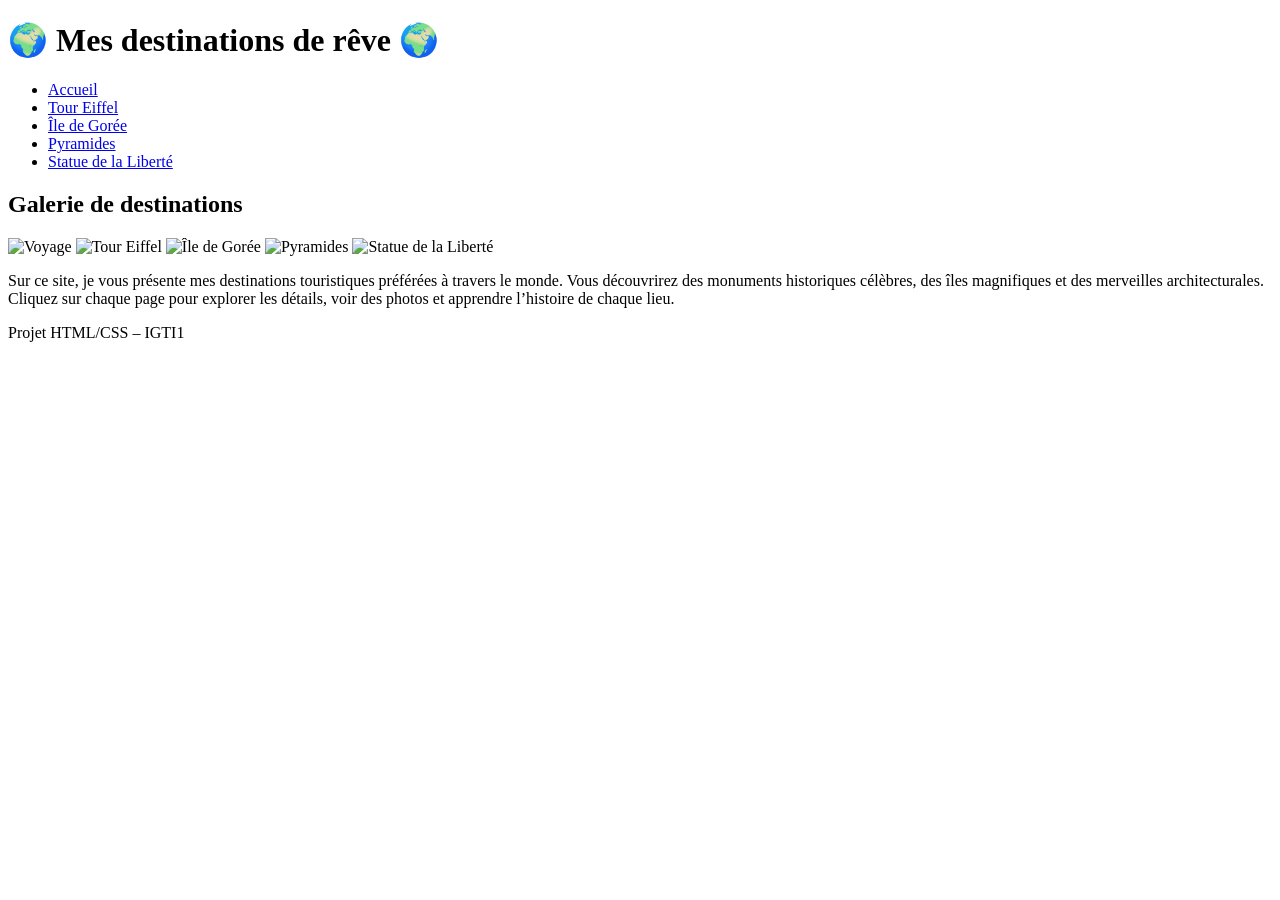
==== index.html @ 7a69c359 "Add files via upload" ====
<!DOCTYPE html>
<html lang="fr">
<head>
<meta charset="UTF-8">
<title>Mes destinations de rêve</title>
<link rel="stylesheet" href="css/style.css">
</head>
<body>

<header>
    
    <h1>🌍 Mes destinations de rêve 🌍</h1>
     
</header>

<nav>
    <ul>
        <li><a href="index.html">Accueil</a></li>
        <li><a href="tourEiffel.html">Tour Eiffel</a></li>
        <li><a href="goree.html">Île de Gorée</a></li>
        <li><a href="pyramides.html">Pyramides</a></li>
        <li><a href="statue.html">Statue de la Liberté</a></li>
    </ul>
</nav>

<section>
    <h2>Galerie de destinations</h2>
    <div class="gallery">
        <img src="images/voyage.jpg" alt="Voyage">
        <img src="images/eiffel1.jpg" alt="Tour Eiffel">
        <img src="images/goree1.jpg" alt="Île de Gorée">
        <img src="images/pyramides1.jpg" alt="Pyramides">
        <img src="images/statue1.jpg" alt="Statue de la Liberté">
    </div>
     <p>
        Sur ce site, je vous présente mes destinations touristiques préférées à travers le monde.  
        Vous découvrirez des monuments historiques célèbres, des îles magnifiques et des merveilles architecturales.  
        Cliquez sur chaque page pour explorer les détails, voir des photos et apprendre l’histoire de chaque lieu.
    </p>
</section>

<footer>
    <p>Projet HTML/CSS – IGTI1</p>
</footer>

</body>
</html>
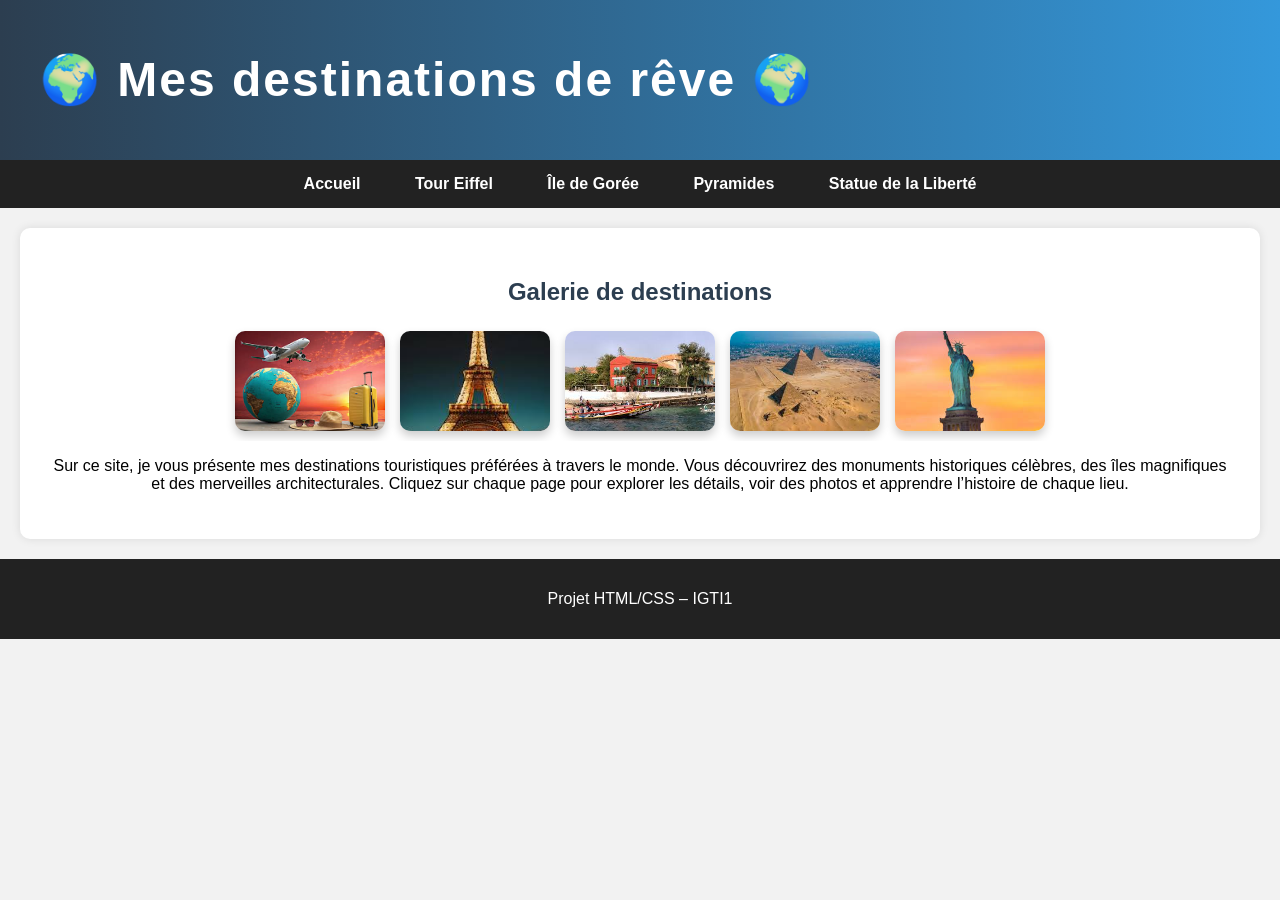
==== commit 36f0c233: "Initial commit" ====
--- a/index.html
+++ b/index.html
@@ -1,47 +1,47 @@
-<!DOCTYPE html>
-<html lang="fr">
-<head>
-<meta charset="UTF-8">
-<title>Mes destinations de rêve</title>
-<link rel="stylesheet" href="css/style.css">
-</head>
-<body>
-
-<header>
-    
-    <h1>🌍 Mes destinations de rêve 🌍</h1>
-     
-</header>
-
-<nav>
-    <ul>
-        <li><a href="index.html">Accueil</a></li>
-        <li><a href="tourEiffel.html">Tour Eiffel</a></li>
-        <li><a href="goree.html">Île de Gorée</a></li>
-        <li><a href="pyramides.html">Pyramides</a></li>
-        <li><a href="statue.html">Statue de la Liberté</a></li>
-    </ul>
-</nav>
-
-<section>
-    <h2>Galerie de destinations</h2>
-    <div class="gallery">
-        <img src="images/voyage.jpg" alt="Voyage">
-        <img src="images/eiffel1.jpg" alt="Tour Eiffel">
-        <img src="images/goree1.jpg" alt="Île de Gorée">
-        <img src="images/pyramides1.jpg" alt="Pyramides">
-        <img src="images/statue1.jpg" alt="Statue de la Liberté">
-    </div>
-     <p>
-        Sur ce site, je vous présente mes destinations touristiques préférées à travers le monde.  
-        Vous découvrirez des monuments historiques célèbres, des îles magnifiques et des merveilles architecturales.  
-        Cliquez sur chaque page pour explorer les détails, voir des photos et apprendre l’histoire de chaque lieu.
-    </p>
-</section>
-
-<footer>
-    <p>Projet HTML/CSS – IGTI1</p>
-</footer>
-
-</body>
+<!DOCTYPE html>
+<html lang="fr">
+<head>
+<meta charset="UTF-8">
+<title>Mes destinations de rêve</title>
+<link rel="stylesheet" href="css/style.css">
+</head>
+<body>
+
+<header>
+    
+    <h1>🌍 Mes destinations de rêve 🌍</h1>
+     
+</header>
+
+<nav>
+    <ul>
+        <li><a href="index.html">Accueil</a></li>
+        <li><a href="tourEiffel.html">Tour Eiffel</a></li>
+        <li><a href="goree.html">Île de Gorée</a></li>
+        <li><a href="pyramides.html">Pyramides</a></li>
+        <li><a href="statue.html">Statue de la Liberté</a></li>
+    </ul>
+</nav>
+
+<section>
+    <h2>Galerie de destinations</h2>
+    <div class="gallery">
+        <img src="images/voyage.jpg" alt="Voyage">
+        <img src="images/eiffel1.jpg" alt="Tour Eiffel">
+        <img src="images/goree1.jpg" alt="Île de Gorée">
+        <img src="images/pyramides1.jpg" alt="Pyramides">
+        <img src="images/statue1.jpg" alt="Statue de la Liberté">
+    </div>
+     <p>
+        Sur ce site, je vous présente mes destinations touristiques préférées à travers le monde.  
+        Vous découvrirez des monuments historiques célèbres, des îles magnifiques et des merveilles architecturales.  
+        Cliquez sur chaque page pour explorer les détails, voir des photos et apprendre l’histoire de chaque lieu.
+    </p>
+</section>
+
+<footer>
+    <p>Projet HTML/CSS – IGTI1</p>
+</footer>
+
+</body>
 </html>
--- a/css/style.css
+++ b/css/style.css
@@ -0,0 +1,104 @@
+body{
+    font-family: Arial, sans-serif;
+    margin:0;
+    background-color:#f2f2f2;
+}
+
+header{
+    background: linear-gradient(to right, #2c3e50, #3498db);
+    color:white;
+    display:flex;                 
+    align-items:center;           /* centre verticalement */
+    justify-content:space-between;/* espace entre logo et titre */
+    padding:20px 40px;
+    font-size:24px;
+    letter-spacing:2px;
+    text-align: center;
+}
+
+header img{
+    width:50px;
+    height:auto;
+}
+
+/* ===== Menu ===== */
+nav ul{
+    list-style:none;
+    background:#222;
+    padding:15px;
+    text-align:center;
+    margin:0;
+}
+
+nav ul li{
+    display:inline-block;  /* menu horizontal */
+    margin:0 10px;
+}
+
+nav ul li a{
+    color:white;
+    text-decoration:none;
+    font-weight:bold;
+    padding:8px 15px;
+    border-radius:5px;
+}
+
+nav ul li a:hover{
+    background:#3498db;
+    color:white;
+}
+
+/* ===== Section ===== */
+section{
+    padding:30px;
+    text-align:center;
+    background:white;
+    margin:20px;
+    border-radius:10px;
+    box-shadow:0 0 10px rgba(0,0,0,0.1);
+}
+
+/* ===== Images ===== */
+img{
+    margin-top:10px;
+    border-radius:10px;
+    box-shadow:0 5px 10px rgba(0,0,0,0.2);
+}
+
+/* ===== Footer ===== */
+footer{
+    background:#222;
+    color:white;
+    text-align:center;
+    padding:15px;
+    margin-top:20px;
+}
+
+/* ===== Titres ===== */
+h2{
+    color:#2c3e50;
+    margin-bottom:15px;
+}
+
+/* ===== Galerie horizontal ===== */
+.gallery{
+    display:flex;
+    justify-content:center;
+    gap:15px;
+    flex-wrap:nowrap;
+    overflow-x:auto;
+    padding-bottom:10px;
+    scroll-behavior:smooth;
+}
+
+.gallery img{
+    width:150px;  /* largeur reduite */
+    height:100px; /* hauteur reduite */
+    object-fit:cover;
+    transition: transform 0.3s, box-shadow 0.3s;
+}
+
+.gallery img:hover{
+    transform:scale(1.1);
+    box-shadow:0 10px 20px rgba(0,0,0,0.3);
+}
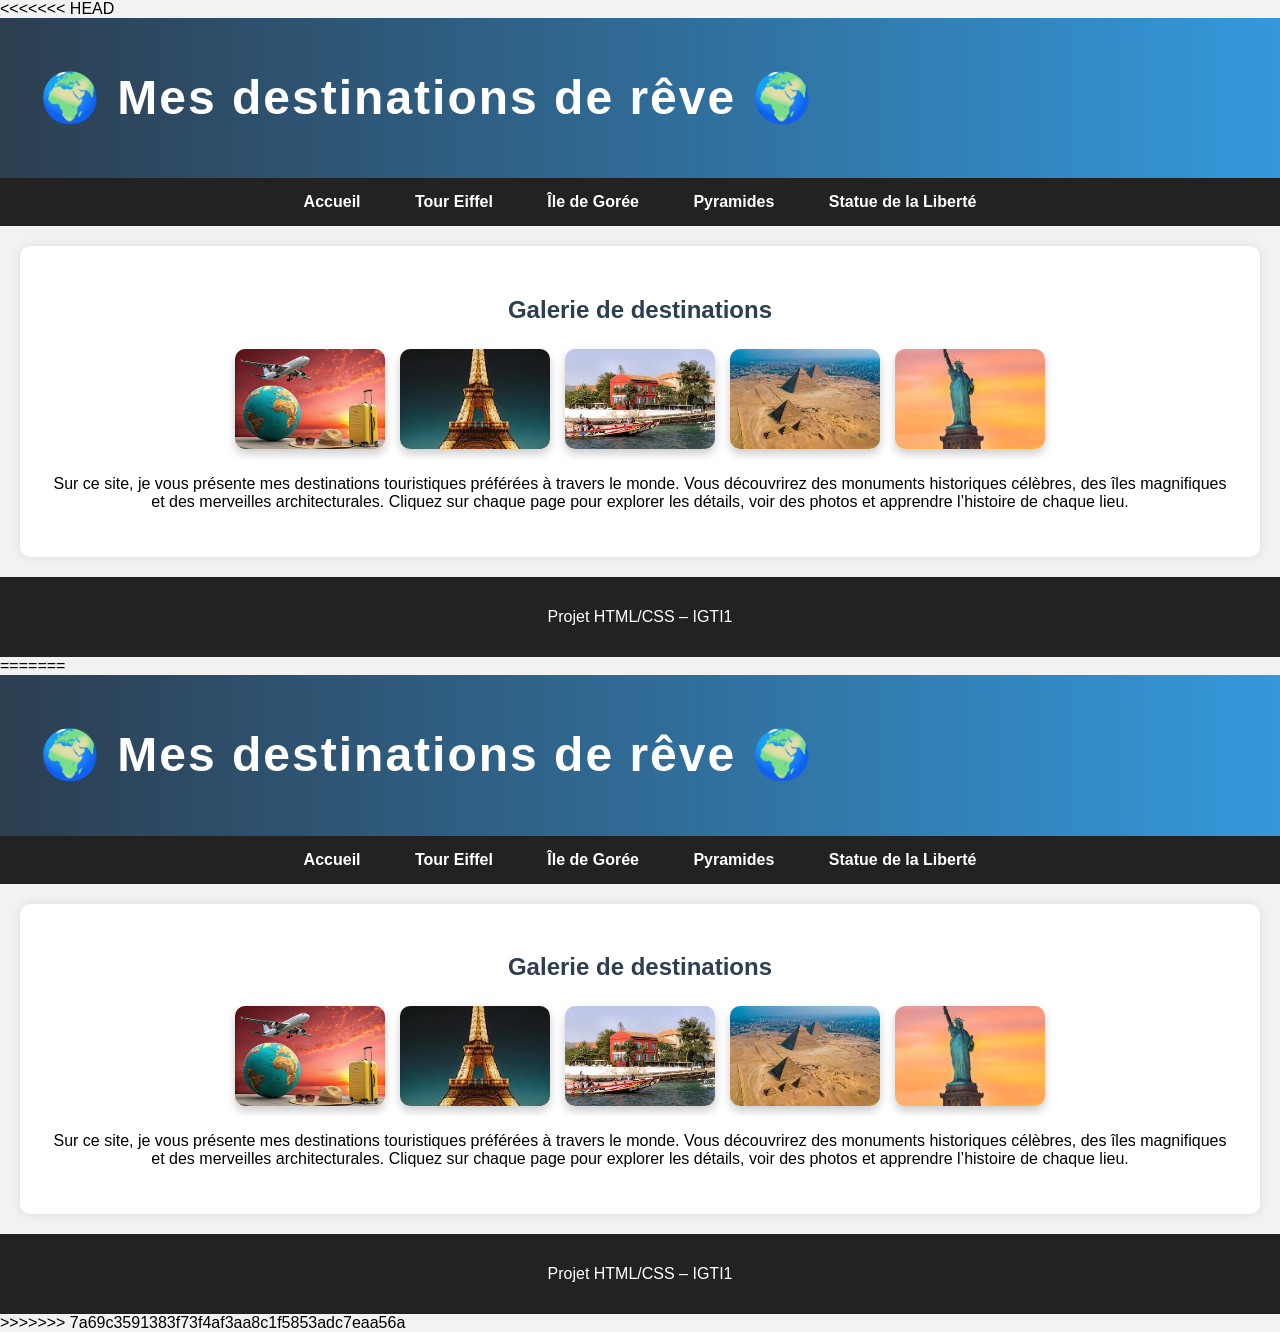
==== commit 4bfabbf4: "Fusion avec le dépôt distant" ====
--- a/index.html
+++ b/index.html
@@ -1,3 +1,4 @@
+<<<<<<< HEAD
 <!DOCTYPE html>
 <html lang="fr">
 <head>
@@ -44,4 +45,52 @@
 </footer>
 
 </body>
+=======
+<!DOCTYPE html>
+<html lang="fr">
+<head>
+<meta charset="UTF-8">
+<title>Mes destinations de rêve</title>
+<link rel="stylesheet" href="css/style.css">
+</head>
+<body>
+
+<header>
+    
+    <h1>🌍 Mes destinations de rêve 🌍</h1>
+     
+</header>
+
+<nav>
+    <ul>
+        <li><a href="index.html">Accueil</a></li>
+        <li><a href="tourEiffel.html">Tour Eiffel</a></li>
+        <li><a href="goree.html">Île de Gorée</a></li>
+        <li><a href="pyramides.html">Pyramides</a></li>
+        <li><a href="statue.html">Statue de la Liberté</a></li>
+    </ul>
+</nav>
+
+<section>
+    <h2>Galerie de destinations</h2>
+    <div class="gallery">
+        <img src="images/voyage.jpg" alt="Voyage">
+        <img src="images/eiffel1.jpg" alt="Tour Eiffel">
+        <img src="images/goree1.jpg" alt="Île de Gorée">
+        <img src="images/pyramides1.jpg" alt="Pyramides">
+        <img src="images/statue1.jpg" alt="Statue de la Liberté">
+    </div>
+     <p>
+        Sur ce site, je vous présente mes destinations touristiques préférées à travers le monde.  
+        Vous découvrirez des monuments historiques célèbres, des îles magnifiques et des merveilles architecturales.  
+        Cliquez sur chaque page pour explorer les détails, voir des photos et apprendre l’histoire de chaque lieu.
+    </p>
+</section>
+
+<footer>
+    <p>Projet HTML/CSS – IGTI1</p>
+</footer>
+
+</body>
+>>>>>>> 7a69c3591383f73f4af3aa8c1f5853adc7eaa56a
 </html>
